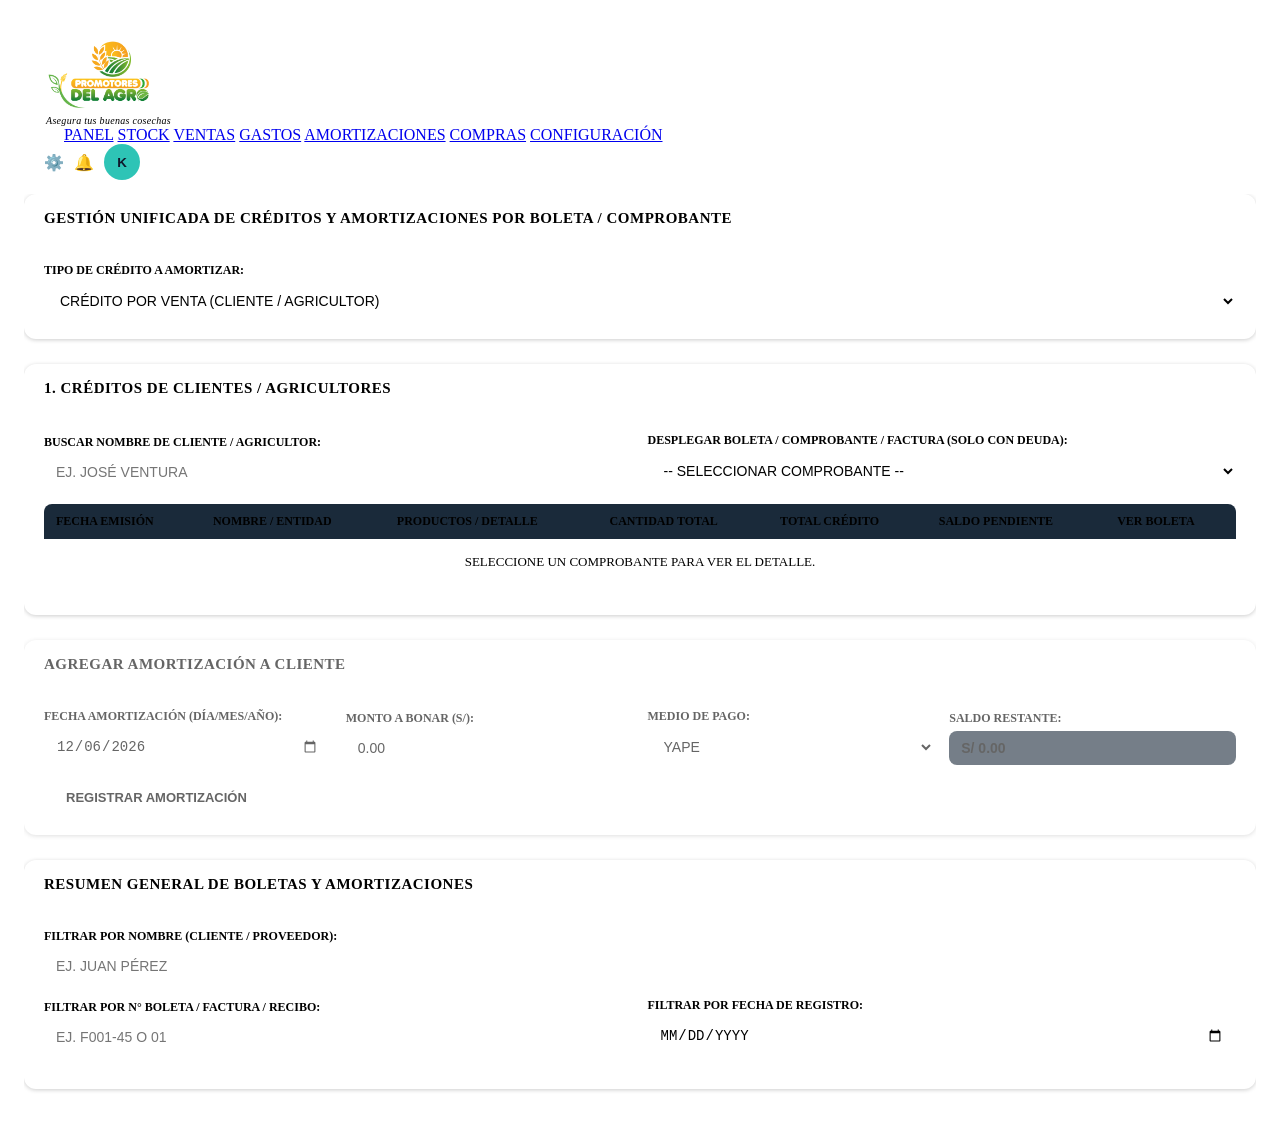
==== templates/amortizaciones.html @ 74233fc8 "Sistema limpio en ceros" ====
<!DOCTYPE html>
<html lang="es">
<head>
    <meta charset="UTF-8">
    <title>Amortizaciones - Promotores del Agro</title>
    <!-- Enlace al archivo de estilos global -->
    <link rel="stylesheet" href="{{ url_for('static', filename='styles.css') }}">
    <style>
        body { padding: 16px; }
        .main-content { width: 100%; max-width: 1400px; margin: 0 auto; overflow-x: hidden; }
        
        /* Ajuste de la barra superior para acomodar el logo grande y el eslogan debajo */
        .top-navbar { padding: 14px 20px; }
        .logo-container-top { display: flex; flex-direction: column; align-items: flex-start; gap: 2px; }
        .logo-container-top img { height: 75px; width: auto; object-fit: contain; }
        .logo-slogan-italic { font-size: 10px; font-style: italic; color: var(--text-secondary); margin-left: 2px; letter-spacing: 0.3px; }

        /* Cajas Principales */
        .card-box { background: var(--bg-card); border-radius: 12px; box-shadow: 0 1px 4px rgba(0,0,0,0.2); margin-bottom: 25px; overflow: hidden; border: 1px solid var(--border-color); }
        .card-header { background-color: var(--bg-card); border-bottom: 1px solid var(--border-color); color: var(--green-primary); padding: 16px 20px; font-weight: bold; font-size: 15px; letter-spacing: 0.5px; text-transform: uppercase; }
        .card-body { padding: 20px; }

        /* Formularios y Grids */
        .form-row { display: grid; gap: 15px; margin-bottom: 15px; align-items: end; }
        .row-2 { grid-template-columns: 1fr 1fr; }
        .row-3 { grid-template-columns: 1fr 1fr 1fr; }
        .row-4 { grid-template-columns: 1fr 1fr 1fr 1fr; }
        .row-search-historial { grid-template-columns: 1fr auto; align-items: center; }

        .form-group { display: flex; flex-direction: column; position: relative; }
        .form-group label { font-size: 12px; font-weight: bold; color: var(--text-secondary); margin-bottom: 5px; text-transform: uppercase; }
        .form-group input, .form-group select { background: var(--bg-main); border: 1px solid var(--border-color); color: var(--text-white); padding: 9px 12px; border-radius: 8px; font-size: 14px; outline: none; text-transform: uppercase; }
        .form-group input:focus, .form-group select:focus { border-color: var(--green-primary); }

        /* Botones */
        .btn-add { background-color: var(--green-primary); color: var(--bg-main); border: none; padding: 10px 22px; font-weight: bold; border-radius: 8px; cursor: pointer; font-size: 13px; text-transform: uppercase; transition: 0.2s; }
        .btn-add:hover { background-color: #35f5aa; }

        /* Caja de Deuda */
        .deuda-box-short { background-color: rgba(255, 14, 85, 0.1); border: 1px solid var(--red-alert); color: var(--red-alert); padding: 8px 12px; border-radius: 6px; font-weight: bold; font-size: 12px; text-align: center; text-transform: uppercase; display: inline-block; min-width: 180px; }

        /* Tablas */
        .table-container { margin: 10px 0 10px 0; border: 1px solid var(--border-color); border-radius: 8px; overflow: hidden; }
        table { width: 100%; border-collapse: collapse; background: var(--bg-card); font-size: 13px; color: var(--text-white); }
        th { background-color: #1a2a3a; color: var(--text-secondary); text-align: left; padding: 10px 12px; font-weight: bold; border-bottom: 1px solid var(--border-color); text-transform: uppercase; font-size: 12px; }
        td { padding: 10px 12px; border-bottom: 1px solid var(--border-color); color: var(--text-white); text-transform: uppercase; }
        
        .link-boleta { color: var(--blue-tag); text-decoration: none; font-weight: bold; cursor: pointer; }
        .link-boleta:hover { text-decoration: underline; }
        .link-action { color: var(--blue-tag); text-decoration: none; font-weight: bold; cursor: pointer; margin-right: 12px; text-transform: uppercase; }
        .link-action:hover { text-decoration: underline; }
        .link-danger { color: var(--red-alert); text-decoration: none; cursor: pointer; font-weight: bold; text-transform: uppercase; }
        .link-danger:hover { text-decoration: underline; }

        /* Modales */
        .modal-overlay { position: fixed; top: 0; left: 0; width: 100%; height: 100%; background: rgba(0,0,0,0.75); display: none; justify-content: center; align-items: center; z-index: 2000; padding: 20px; }
        .modal-card { background: var(--bg-card); padding: 35px; border-radius: 12px; max-width: 900px; width: 100%; box-shadow: 0 10px 30px rgba(0,0,0,0.5); border: 1px solid var(--border-color); border-top: 6px solid var(--green-primary); max-height: 92vh; overflow-y: auto; position: absolute; }
        .modal-card h3 { color: var(--green-primary); font-size: 18px; margin-bottom: 20px; border-bottom: 2px solid var(--border-color); padding-bottom: 12px; text-transform: uppercase; font-weight: bold; letter-spacing: 0.5px; }
        
        .modal-grid { display: grid; grid-template-columns: 1fr 1fr; gap: 15px; background: #1a2a3a; padding: 20px; border-radius: 8px; border: 1px solid var(--border-color); margin-bottom: 20px; color: var(--text-white); }
        .modal-grid-full { grid-column: span 2; }
        .modal-grid p { font-size: 13px; color: var(--text-white); margin-bottom: 8px; text-transform: uppercase; font-weight: 600; line-height: 1.5; }

        .btn-modal-close { background: var(--green-primary); color: var(--bg-main); border: none; padding: 11px 25px; border-radius: 6px; font-weight: bold; cursor: pointer; font-size: 13px; text-transform: uppercase; transition: 0.2s; }
        .btn-modal-close:hover { background: #35f5aa; }

        .btn-modal-cancel { background: var(--border-color); color: white; border: none; padding: 11px 20px; border-radius: 6px; font-weight: bold; cursor: pointer; font-size: 13px; text-transform: uppercase; margin-right: 10px; transition: 0.2s; }
        .btn-modal-cancel:hover { background: #2c3e50; }

        .btn-modal-confirm-danger { background: var(--red-alert); color: white; border: none; padding: 11px 25px; border-radius: 6px; font-weight: bold; cursor: pointer; font-size: 13px; text-transform: uppercase; transition: 0.2s; }
        .btn-modal-confirm-danger:hover { background: #ef233c; }
        
        .text-green { color: var(--green-primary); font-weight: bold; }
        .text-red { color: var(--red-alert); font-weight: bold; }
    </style>
</head>
<body>

    <!-- Barra Superior con el botón K universal para cerrar sesión -->
    <div class="top-navbar">
        <div class="nav-left">
            <div class="logo-container-top">
                <img src="/static/logo.png" alt="Promotores del Agro" onerror="this.style.display='none'">
                <span class="logo-slogan-italic">Asegura tus buenas cosechas</span>
            </div>
            <div class="nav-menu" style="margin-left: 20px; align-self: center;">
                <a href="/dashboard" class="nav-link">PANEL</a>
                <a href="/stock" class="nav-link">STOCK</a>
                <a href="/ventas" class="nav-link">VENTAS</a>
                <a href="/gastos" class="nav-link">GASTOS</a>
                <a href="/amortizaciones" class="nav-link active">AMORTIZACIONES</a>
                <a href="/compras" class="nav-link">COMPRAS</a>
                <a href="/configuracion" class="nav-link">CONFIGURACIÓN</a>
            </div>
        </div>
        <div class="nav-right" style="align-self: center; display: flex; align-items: center; gap: 10px;">
            <div class="icon-btn" title="Configuración" onclick="window.location.href='/configuracion'">⚙️</div>
            <div class="icon-btn" title="Notificaciones">
                🔔
                <span class="notification-dot"></span>
            </div>
            <!-- Botón K universal para cerrar sesión -->
            <button class="user-avatar" title="Cerrar Sesión / Cambiar Perfil" onclick="window.location.href='/logout'" style="cursor: pointer; background: #2ec4b6; border: none; color: #0f172a; font-weight: bold; border-radius: 50%; width: 36px; height: 36px;">K</button>
        </div>
    </div>

    <!-- Contenido Principal -->
    <div class="main-content">

        <!-- TÍTULO PRINCIPAL Y CONFIGURACIÓN DE TIPO DE CRÉDITO -->
        <div class="card-box">
            <div class="card-header">GESTIÓN UNIFICADA DE CRÉDITOS Y AMORTIZACIONES POR BOLETA / COMPROBANTE</div>
            <div class="card-body">
                <div class="form-group">
                    <label>Tipo de Crédito a Amortizar:</label>
                    <select id="tipo-credito">
                        <option value="VENTA">CRÉDITO POR VENTA (CLIENTE / AGRICULTOR)</option>
                        <option value="COMPRA">CRÉDITO POR COMPRA (PROVEEDORES)</option>
                        <option value="GASTO">CRÉDITO POR GASTO / SERVICIOS</option>
                    </select>
                </div>
            </div>
        </div>

        <!-- SECCIÓN 1: CRÉDITOS PENDIENTES -->
        <div class="card-box">
            <div class="card-header" id="titulo-seccion-creditos">1. CRÉDITOS DE CLIENTES / AGRICULTORES</div>
            <div class="card-body">
                
                <div class="form-row row-2">
                    <div class="form-group">
                        <label id="label-buscar-entidad">Buscar Nombre de Cliente / Agricultor:</label>
                        <input type="text" id="input-buscar-entidad" placeholder="Ej. José Ventura">
                    </div>
                    <div class="form-group">
                        <label>Desplegar Boleta / Comprobante / Factura (Solo con Deuda):</label>
                        <select id="select-comprobante-credito">
                            <option value="">-- Seleccionar Comprobante --</option>
                        </select>
                    </div>
                </div>

                <div class="table-container">
                    <table id="tabla-info-credito">
                        <thead>
                            <tr>
                                <th>Fecha Emisión</th>
                                <th>Nombre / Entidad</th>
                                <th>Productos / Detalle</th>
                                <th>Cantidad Total</th>
                                <th>Total Crédito</th>
                                <th>Saldo Pendiente</th>
                                <th>Ver Boleta</th>
                            </tr>
                        </thead>
                        <tbody>
                            <tr>
                                <td colspan="7" style="text-align: center; color: var(--text-secondary); padding: 15px;">Seleccione un comprobante para ver el detalle.</td>
                            </tr>
                        </tbody>
                    </table>
                </div>

            </div>
        </div>

        <!-- SECCIÓN 2: AGREGAR AMORTIZACIÓN -->
        <div class="card-box" id="seccion-agregar-abono" style="opacity: 0.6; pointer-events: none;">
            <div class="card-header" id="titulo-seccion-abono">AGREGAR AMORTIZACIÓN A CLIENTE</div>
            <div class="card-body">
                
                <div class="form-row row-4">
                    <div class="form-group">
                        <label>Fecha Amortización (Día/Mes/Año):</label>
                        <input type="date" id="abono-fecha">
                    </div>
                    <div class="form-group">
                        <label>Monto A Bonar (S/):</label>
                        <input type="number" id="abono-monto" value="0.00" step="0.01">
                    </div>
                    <div class="form-group">
                        <label>Medio de Pago:</label>
                        <select id="abono-medio">
                            <option value="YAPE">YAPE</option>
                            <option value="EFECTIVO">EFECTIVO (CAJA FÍSICA)</option>
                            <option value="PLIN">PLIN</option>
                            <option value="TRANSFERENCIA BANCARIA">TRANSFERENCIA BANCARIA</option>
                        </select>
                    </div>
                    <div class="form-group">
                        <label>Saldo Restante:</label>
                        <input type="text" id="abono-saldo-restante" value="S/ 0.00" readonly style="font-weight: bold; background: #1a2a3a; color: var(--red-alert);">
                    </div>
                </div>

                <button type="button" class="btn-add" id="btn-registrar-amortizacion">REGISTRAR AMORTIZACIÓN</button>

            </div>
        </div>

        <!-- SECCIÓN 3: RESUMEN GENERAL DE BOLETAS Y AMORTIZACIONES -->
        <div class="card-box">
            <div class="card-header">RESUMEN GENERAL DE BOLETAS Y AMORTIZACIONES</div>
            <div class="card-body">
                
                <div class="form-row row-search-historial" style="margin-bottom: 15px;">
                    <div class="form-group">
                        <label id="label-filtro-nombre">Filtrar por Nombre (Cliente / Proveedor):</label>
                        <input type="text" id="filtro-historial-nombre" placeholder="Ej. Juan Pérez">
                    </div>
                    <div style="text-align: right;">
                        <div id="contenedor-saldo-deuda" style="display: none;">
                            <label style="font-size: 10px; font-weight: bold; margin-bottom: 3px; display: block; text-align: left; text-transform: uppercase; color: var(--text-secondary);">Deuda Total:</label>
                            <div class="deuda-box-short">
                                SALDO TOTAL: <span id="deuda-total-entidad">S/ 0.00</span>
                            </div>
                        </div>
                    </div>
                </div>

                <div class="form-row row-2" style="margin-bottom: 15px;">
                    <div class="form-group">
                        <label>Filtrar por N° Boleta / Factura / Recibo:</label>
                        <input type="text" id="filtro-historial-comprobante" placeholder="Ej. F001-45 o 01">
                    </div>
                    <div class="form-group">
                        <label>Filtrar por Fecha de Registro:</label>
                        <input type="date" id="filtro-historial-fecha">
                    </div>
                </div>

                <div class="table-container" id="seccion-tabla-resumen" style="display: none;">
                    <table id="tabla-historial-abonos">
                        <thead>
                            <tr>
                                <th>N° Comprobante</th>
                                <th>Nombre / Entidad / Descripción</th>
                                <th>Monto Total</th>
                                <th>Total Abonado</th>
                                <th>Saldo Pendiente Actual</th>
                                <th>N° Abonos</th>
                                <th>Acción</th>
                            </tr>
                        </thead>
                        <tbody>
                            <!-- Abonos cargados dinámicamente -->
                        </tbody>
                    </table>
                </div>

            </div>
        </div>

    </div>

    <!-- Modal Detalle Comprobante -->
    <div id="modal-detalle-comprobante" class="modal-overlay">
        <div class="modal-card">
            <h3>HISTORIAL Y DETALLE DE BOLETA / AMORTIZACIONES</h3>
            <div id="contenido-modal-comprobante">
                <!-- Contenido Dinámico -->
            </div>
            <div style="text-align: right; margin-top: 20px;">
                <button type="button" class="btn-modal-close" id="btn-cerrar-modal-detalle">CERRAR</button>
            </div>
        </div>
    </div>

    <!-- Modal de Confirmación -->
    <div id="modal-confirmacion" class="modal-overlay">
        <div class="modal-card" style="max-width: 480px; text-align: center; padding: 30px;">
            <h3 id="confirmacion-titulo" style="color: var(--green-primary); margin-bottom: 15px;">CONFIRMACIÓN</h3>
            <p id="confirmacion-mensaje" style="font-size: 13px; margin-bottom: 25px; font-weight: 600; text-transform: none; color: var(--text-white);"></p>
            <div style="display: flex; justify-content: center; gap: 10px;">
                <button type="button" class="btn-modal-cancel" id="btn-confirmar-cancelar">CANCELAR</button>
                <button type="button" class="btn-modal-confirm-danger" id="btn-confirmar-aceptar">SÍ, PROCEDER</button>
            </div>
        </div>
    </div>

    <!-- Modal Alerta Simple -->
    <div id="modal-alerta" class="modal-overlay">
        <div class="modal-card" style="max-width: 450px;">
            <h3>PROMOTORES DEL AGRO</h3>
            <p id="modal-mensaje" style="margin: 15px 0; font-size: 13px; text-transform: none; color: var(--text-white);"></p>
            <div style="text-align: right;">
                <button type="button" class="btn-modal-close" id="btn-cerrar-alerta">ACEPTAR</button>
            </div>
        </div>
    </div>

    <script>
        document.getElementById('abono-fecha').valueAsDate = new Date();
        
        let historialVentas = JSON.parse(localStorage.getItem('historial_ventas_agro')) || [];
        let historialCompras = JSON.parse(localStorage.getItem('historial_compras_agro')) || [];
        let historialGastos = JSON.parse(localStorage.getItem('historial_gastos_agro')) || [];

        let registroSeleccionado = null;
        let tipoActual = 'VENTA';
        let accionPendiente = null;

        function formatearFecha(fechaStr) {
            if (!fechaStr) return '-';
            let partes = fechaStr.split('-');
            if (partes.length === 3) {
                return `${partes[2]}/${partes[1]}/${partes[0]}`;
            }
            return fechaStr;
        }

        function obtenerNombreEntidad(item) {
            if (!item) return 'SIN NOMBRE';
            if (tipoActual === 'GASTO') {
                return item.detalle || item.categoria || item.recibo || 'SIN DESCRIPCIÓN';
            }
            return item.cliente || item.proveedor || item.recibo || item.nombre || item.categoria || 'SIN NOMBRE';
        }

        function obtenerNumeroComprobante(item) {
            if (!item) return '01';
            return item.comprobante || item.factura || item.recibo || item.boleta || '01';
        }

        function mostrarAlerta(msj) {
            document.getElementById('modal-mensaje').innerText = msj;
            document.getElementById('modal-alerta').style.display = 'flex';
        }

        document.getElementById('btn-cerrar-alerta').addEventListener('click', function() {
            document.getElementById('modal-alerta').style.display = 'none';
        });

        function abrirModalConfirmacion(titulo, mensaje, callbackAccion) {
            document.getElementById('confirmacion-titulo').innerText = titulo;
            document.getElementById('confirmacion-mensaje').innerText = mensaje;
            accionPendiente = callbackAccion;
            document.getElementById('modal-confirmacion').style.display = 'flex';
        }

        document.getElementById('btn-confirmar-cancelar').addEventListener('click', function() {
            document.getElementById('modal-confirmacion').style.display = 'none';
            accionPendiente = null;
        });

        document.getElementById('btn-confirmar-aceptar').addEventListener('click', function() {
            document.getElementById('modal-confirmacion').style.display = 'none';
            if (typeof accionPendiente === 'function') {
                accionPendiente();
            }
            accionPendiente = null;
        });

        const selectTipoCredito = document.getElementById('tipo-credito');
        const tituloSeccionCreditos = document.getElementById('titulo-seccion-creditos');
        const tituloSeccionAbono = document.getElementById('titulo-seccion-abono');
        const labelBuscarEntidad = document.getElementById('label-buscar-entidad');
        const labelFiltroNombre = document.getElementById('label-filtro-nombre');
        const inputBuscarEntidad = document.getElementById('input-buscar-entidad');
        const selectComprobante = document.getElementById('select-comprobante-credito');
        const seccionTablaResumen = document.getElementById('seccion-tabla-resumen');
        const contenedorSaldoDeuda = document.getElementById('contenedor-saldo-deuda');

        selectTipoCredito.addEventListener('change', function() {
            tipoActual = this.value;
            registroSeleccionado = null;
            inputBuscarEntidad.value = '';
            selectComprobante.innerHTML = '<option value="">-- Seleccionar Comprobante --</option>';

            document.getElementById('seccion-agregar-abono').style.opacity = '0.6';
            document.getElementById('seccion-agregar-abono').style.pointerEvents = 'none';
            limpiarVistaDetalle();

            if (tipoActual === 'VENTA') {
                tituloSeccionCreditos.innerText = '1. CRÉDITOS DE CLIENTES / AGRICULTORES';
                tituloSeccionAbono.innerText = 'AGREGAR AMORTIZACIÓN A CLIENTE';
                labelBuscarEntidad.innerText = 'Buscar Nombre de Cliente / Agricultor:';
                labelFiltroNombre.innerText = 'Filtrar por Nombre (Cliente):';
            } else if (tipoActual === 'COMPRA') {
                tituloSeccionCreditos.innerText = '1. CRÉDITOS DE PROVEEDORES';
                tituloSeccionAbono.innerText = 'AGREGAR AMORTIZACIÓN A PROVEEDOR';
                labelBuscarEntidad.innerText = 'Buscar Nombre de Proveedor:';
                labelFiltroNombre.innerText = 'Filtrar por Proveedor:';
            } else if (tipoActual === 'GASTO') {
                tituloSeccionCreditos.innerText = '1. CRÉDITOS DE GASTOS / SERVICIOS';
                tituloSeccionAbono.innerText = 'AGREGAR AMORTIZACIÓN A GASTO';
                labelBuscarEntidad.innerText = 'Buscar por Descripción del Gasto / Servicio:';
                labelFiltroNombre.innerText = 'Filtrar por Descripción / Categoría:';
            }

            document.getElementById('filtro-historial-nombre').value = '';
            document.getElementById('filtro-historial-comprobante').value = '';
            document.getElementById('filtro-historial-fecha').value = '';
            seccionTablaResumen.style.display = 'none';
            contenedorSaldoDeuda.style.display = 'none';
        });

        inputBuscarEntidad.addEventListener('input', function() {
            let texto = this.value.trim().toUpperCase();
            selectComprobante.innerHTML = '<option value="">-- Seleccionar Comprobante --</option>';

            if (texto === "") return;

            let lista = tipoActual === 'VENTA' ? historialVentas : (tipoActual === 'COMPRA' ? historialCompras : historialGastos);

            lista.forEach((item, index) => {
                let identificador = obtenerNombreEntidad(item);
                let numComp = obtenerNumeroComprobante(item);
                let saldo = item.saldo !== undefined ? item.saldo : (item.total || item.montoTotal || 0);

                if (identificador && identificador.toUpperCase().includes(texto) && saldo > 0) {
                    let opt = document.createElement('option');
                    opt.value = index;
                    if (tipoActual === 'GASTO') {
                        opt.innerText = `Recibo N° ${numComp} - ${identificador} (Deuda: S/ ${saldo.toFixed(2)})`;
                    } else {
                        opt.innerText = `N° ${numComp} - ${identificador} (Deuda: S/ ${saldo.toFixed(2)})`;
                    }
                    selectComprobante.appendChild(opt);
                }
            });
        });

        selectComprobante.addEventListener('change', function() {
            let index = this.value;
            if (index === "") {
                registroSeleccionado = null;
                document.getElementById('seccion-agregar-abono').style.opacity = '0.6';
                document.getElementById('seccion-agregar-abono').style.pointerEvents = 'none';
                limpiarVistaDetalle();
                return;
            }

            let lista = tipoActual === 'VENTA' ? historialVentas : (tipoActual === 'COMPRA' ? historialCompras : historialGastos);
            registroSeleccionado = { item: lista[index], globalIndex: parseInt(index) };

            document.getElementById('seccion-agregar-abono').style.opacity = '1';
            document.getElementById('seccion-agregar-abono').style.pointerEvents = 'auto';

            renderizarDetalleCredito(registroSeleccionado.item);
            calcularSaldoRestanteAbono();
        });

        function renderizarDetalleCredito(item) {
            let tbody = document.querySelector('#tabla-info-credito tbody');
            let fechaFormateada = formatearFecha(item.fecha);
            let nombre = obtenerNombreEntidad(item);
            let numComp = obtenerNumeroComprobante(item);
            let detalle = item.items ? item.items.map(i => `${i.cantidad}x ${i.producto}`).join(', ') : (tipoActual === 'GASTO' ? `${item.categoria} - ${item.detalle}` : (item.detalle || '-'));
            let cantidadTotal = item.items ? item.items.reduce((acc, i) => acc + parseInt(i.cantidad), 0) : 1;
            let total = item.total || item.montoTotal || 0;
            let saldo = item.saldo || 0;

            tbody.innerHTML = `
                <tr>
                    <td>${fechaFormateada}</td>
                    <td><strong>${nombre}</strong></td>
                    <td>${detalle}</td>
                    <td>${cantidadTotal}</td>
                    <td>S/ ${total.toFixed(2)}</td>
                    <td class="text-red" style="font-weight: bold;">S/ ${saldo.toFixed(2)}</td>
                    <td>
                        <a class="link-boleta" onclick="verModalDetalleComprobante('${numComp}')">N° ${numComp}</a>
                    </td>
                </tr>
            `;
        }

        const inputMontoAbonar = document.getElementById('abono-monto');
        const inputSaldoRestante = document.getElementById('abono-saldo-restante');

        inputMontoAbonar.addEventListener('input', calcularSaldoRestanteAbono);

        function calcularSaldoRestanteAbono() {
            if (!registroSeleccionado) return;
            let item = registroSeleccionado.item;
            let montoAbonar = parseFloat(inputMontoAbonar.value) || 0;
            let restante = (item.saldo || 0) - montoAbonar;
            if (restante < 0) restante = 0;
            inputSaldoRestante.value = "S/ " + restante.toFixed(2);
        }

        document.getElementById('btn-registrar-amortizacion').addEventListener('click', function() {
            if (!registroSeleccionado) {
                mostrarAlerta('POR FAVOR SELECCIONE UN COMPROBANTE.');
                return;
            }

            let montoAbonar = parseFloat(inputMontoAbonar.value) || 0;
            if (montoAbonar <= 0) {
                mostrarAlerta('EL MONTO A BONAR DEBE SER MAYOR A CERO.');
                return;
            }

            let item = registroSeleccionado.item;
            if (montoAbonar > item.saldo) {
                mostrarAlerta('EL MONTO A BONAR NO PUEDE SER MAYOR AL SALDO PENDIENTE.');
                return;
            }

            let fechaAbono = document.getElementById('abono-fecha').value;
            let medioPago = document.getElementById('abono-medio').value;

            item.saldo -= montoAbonar;
            item.amortizado = (item.amortizado || item.abonado || 0) + montoAbonar;

            if (!item.abonos) item.abonos = [];
            let nombreEntidad = obtenerNombreEntidad(item);
            let numComp = obtenerNumeroComprobante(item);

            item.abonos.push({
                fecha: fechaAbono,
                nombre: nombreEntidad,
                comprobante: numComp,
                monto: montoAbonar,
                medio: medioPago,
                saldoQuedante: item.saldo,
                tipo: tipoActual
            });

            if (tipoActual === 'VENTA') localStorage.setItem('historial_ventas_agro', JSON.stringify(historialVentas));
            else if (tipoActual === 'COMPRA') localStorage.setItem('historial_compras_agro', JSON.stringify(historialCompras));
            else if (tipoActual === 'GASTO') localStorage.setItem('historial_gastos_agro', JSON.stringify(historialGastos));

            verificarYRenderizarResumen();

            registroSeleccionado = null;
            inputBuscarEntidad.value = '';
            selectComprobante.innerHTML = '<option value="">-- Seleccionar Comprobante --</option>';
            document.getElementById('seccion-agregar-abono').style.opacity = '0.6';
            document.getElementById('seccion-agregar-abono').style.pointerEvents = 'none';
            inputMontoAbonar.value = '0.00';
            inputSaldoRestante.value = 'S/ 0.00';
            document.getElementById('abono-fecha').valueAsDate = new Date();
            limpiarVistaDetalle();

            mostrarAlerta('AMORTIZACIÓN REGISTRADA EXITOSAMENTE EN LA BOLETA SELECCIONADA.');
        });

        function verificarYRenderizarResumen() {
            let filtroNombre = document.getElementById('filtro-historial-nombre').value.trim();
            let filtroComp = document.getElementById('filtro-historial-comprobante').value.trim();
            let filtroFecha = document.getElementById('filtro-historial-fecha').value;

            if (filtroNombre === "" && filtroComp === "" && filtroFecha === "") {
                seccionTablaResumen.style.display = 'none';
                contenedorSaldoDeuda.style.display = 'none';
                return;
            }

            seccionTablaResumen.style.display = 'block';
            contenedorSaldoDeuda.style.display = 'block';
            
            let tbody = document.querySelector('#tabla-historial-abonos tbody');
            tbody.innerHTML = '';

            let dataset = tipoActual === 'VENTA' ? historialVentas : (tipoActual === 'COMPRA' ? historialCompras : historialGastos);

            let filtrados = dataset.filter(item => {
                let nombre = obtenerNombreEntidad(item).toUpperCase();
                let comp = obtenerNumeroComprobante(item).toUpperCase();
                let fecha = item.fecha;

                let matchNombre = filtroNombre === "" || nombre.includes(filtroNombre.toUpperCase());
                let matchComp = filtroComp === "" || comp.includes(filtroComp.toUpperCase());
                let matchFecha = filtroFecha === "" || fecha === filtroFecha;

                return matchNombre && matchComp && matchFecha;
            });

            let deudaTotalFiltro = 0;
            filtrados.forEach(item => {
                let total = item.total || item.montoTotal || 0;
                let abonado = item.amortizado || item.abonado || 0;
                let saldo = item.saldo !== undefined ? item.saldo : total - abonado;
                deudaTotalFiltro += saldo;
            });

            document.getElementById('deuda-total-entidad').innerText = "S/ " + deudaTotalFiltro.toFixed(2);

            if (filtrados.length === 0) {
                tbody.innerHTML = `<tr><td colspan="7" style="text-align: center; color: var(--text-secondary); padding: 15px;">No se encontraron comprobantes o amortizaciones con esos criterios.</td></tr>`;
                return;
            }

            filtrados.forEach((item) => {
                let parentIdx = dataset.indexOf(item);
                let nombre = obtenerNombreEntidad(item);
                let comp = obtenerNumeroComprobante(item);
                let total = item.total || item.montoTotal || 0;
                let totalAbonado = item.amortizado || item.abonado || 0;
                let saldoPendiente = item.saldo !== undefined ? item.saldo : total - totalAbonado;
                let numAbonos = item.abonos ? item.abonos.length : 0;

                let tr = document.createElement('tr');
                tr.innerHTML = `
                    <td><a class="link-boleta" onclick="verModalDetalleComprobante('${comp}')">N° ${comp}</a></td>
                    <td><strong>${nombre}</strong></td>
                    <td>S/ ${total.toFixed(2)}</td>
                    <td style="font-weight: bold; color: var(--green-primary);">S/ ${totalAbonado.toFixed(2)}</td>
                    <td style="font-weight: bold; color: ${saldoPendiente > 0 ? 'var(--red-alert)' : 'var(--green-primary)'};">S/ ${saldoPendiente.toFixed(2)}</td>
                    <td>${numAbonos} abono(s)</td>
                    <td>
                        <a class="link-action" onclick="verModalDetalleComprobante('${comp}')">Ver / Historial</a>
                        <a class="link-danger" onclick="confirmarEliminarComprobante(${parentIdx})">Eliminar</a>
                    </td>
                `;
                tbody.appendChild(tr);
            });
        }

        document.getElementById('filtro-historial-nombre').addEventListener('input', verificarYRenderizarResumen);
        document.getElementById('filtro-historial-comprobante').addEventListener('input', verificarYRenderizarResumen);
        document.getElementById('filtro-historial-fecha').addEventListener('change', verificarYRenderizarResumen);

        window.verModalDetalleComprobante = function(numComp) {
            let dataset = tipoActual === 'VENTA' ? historialVentas : (tipoActual === 'COMPRA' ? historialCompras : historialGastos);
            let item = dataset.find(x => (obtenerNumeroComprobante(x) === numComp));

            if (!item) {
                mostrarAlerta('NO SE ENCONTRÓ INFORMACIÓN DE ESTE COMPROBANTE.');
                return;
            }

            let parentIdx = dataset.indexOf(item);
            let contenedor = document.getElementById('contenido-modal-comprobante');
            let nombre = obtenerNombreEntidad(item);
            let fechaEmisionFormateada = formatearFecha(item.fecha);
            let total = item.total || item.montoTotal || 0;
            let detalleStr = item.items ? item.items.map(i => `• ${i.cantidad}x ${i.producto} (S/ ${i.precio.toFixed(2)})`).join('<br>') : (tipoActual === 'GASTO' ? `Categoría: ${item.categoria}<br>Detalle: ${item.detalle}` : (item.detalle || 'SIN DETALLE'));

            let abonosTabla = `
                <div class="table-container" style="margin-top: 10px;">
                    <table>
                        <thead>
                            <tr>
                                <th>Fecha Abono</th>
                                <th>Monto Abonado</th>
                                <th>Medio de Pago</th>
                                <th>Saldo Después</th>
                                <th style="text-align: center;">Acción</th>
                            </tr>
                        </thead>
                        <tbody>
            `;

            if (item.abonos && item.abonos.length > 0) {
                item.abonos.forEach((a, abIdx) => {
                    let fechaAbonoFormateada = formatearFecha(a.fecha);
                    abonosTabla += `
                        <tr>
                            <td>${fechaAbonoFormateada}</td>
                            <td class="text-green" style="font-weight: bold;">S/ ${a.monto.toFixed(2)}</td>
                            <td>${a.medio}</td>
                            <td style="font-weight: bold;">S/ ${a.saldoQuedante !== undefined ? a.saldoQuedante.toFixed(2) : '-'}</td>
                            <td style="text-align: center;">
                                <a class="link-action" onclick="confirmarEditarAbono(${parentIdx}, ${abIdx})">Editar</a>
                                <a class="link-danger" onclick="confirmarEliminarAbono(${parentIdx}, ${abIdx})">Eliminar</a>
                            </td>
                        </tr>
                    `;
                });
            } else {
                abonosTabla += `<tr><td colspan="5" style="text-align:center; padding: 15px; color:var(--text-secondary);">Sin abonos registrados aún en esta boleta.</td></tr>`;
            }

            abonosTabla += `</tbody></table></div>`;

            contenedor.innerHTML = `
                <div class="modal-grid">
                    <p><strong>N° Comprobante:</strong> ${numComp}</p>
                    <p><strong>Tipo de Crédito:</strong> ${tipoActual.toUpperCase()}</p>
                    <p><strong>Nombre / Descripción:</strong> ${nombre}</p>
                    <p><strong>Fecha Emisión:</strong> ${fechaEmisionFormateada}</p>
                    <p class="modal-grid-full"><strong>Detalle / Ítems:</strong><br>${detalleStr}</p>
                    <p><strong>Monto Total Crédito:</strong> S/ ${total.toFixed(2)}</p>
                    <p><strong>Total Abonado:</strong> S/ ${(item.amortizado || item.abonado || 0).toFixed(2)}</p>
                    <p class="modal-grid-full"><strong>Saldo Pendiente Actual:</strong> <span class="${item.saldo > 0 ? 'text-red' : 'text-green'}">S/ ${item.saldo.toFixed(2)}</span></p>
                </div>
                <p style="font-weight: bold; font-size: 13px; color: var(--green-primary); margin-bottom: 5px; text-transform: uppercase;">Cronología de Abonos Específicos para la Boleta N° ${numComp}:</p>
                ${abonosTabla}
            `;

            document.getElementById('modal-detalle-comprobante').style.display = 'flex';
        };

        window.confirmarEditarAbono = function(parentIdx, abIdx) {
            abrirModalConfirmacion(
                "¿DESEA EDITAR ESTE ABONO?",
                "¿Está seguro de que desea editar esta amortización? El monto se reintegrará temporalmente para que pueda modificarlo en el formulario superior.",
                function() {
                    document.getElementById('modal-detalle-comprobante').style.display = 'none';
                    editarAbonoGeneral(parentIdx, abIdx);
                }
            );
        };

        window.editarAbonoGeneral = function(parentIdx, abIdx) {
            let dataset = tipoActual === 'VENTA' ? historialVentas : (tipoActual === 'COMPRA' ? historialCompras : historialGastos);
            let item = dataset[parentIdx];
            let abono = item.abonos[abIdx];

            registroSeleccionado = { item: item, globalIndex: parentIdx };
            selectComprobante.innerHTML = `<option value="${parentIdx}">N° ${obtenerNumeroComprobante(item)} - ${obtenerNombreEntidad(item)} (Deuda: S/ ${item.saldo.toFixed(2)})</option>`;
            selectComprobante.value = parentIdx;

            document.getElementById('seccion-agregar-abono').style.opacity = '1';
            document.getElementById('seccion-agregar-abono').style.pointerEvents = 'auto';

            document.getElementById('abono-fecha').value = abono.fecha;
            document.getElementById('abono-monto').value = abono.monto;
            document.getElementById('abono-medio').value = abono.medio;

            item.saldo += abono.monto;
            item.amortizado = (item.amortizado || item.abonado || 0) - abono.monto;
            item.abonos.splice(abIdx, 1);

            if (tipoActual === 'VENTA') localStorage.setItem('historial_ventas_agro', JSON.stringify(historialVentas));
            else if (tipoActual === 'COMPRA') localStorage.setItem('historial_compras_agro', JSON.stringify(historialCompras));
            else if (tipoActual === 'GASTO') localStorage.setItem('historial_gastos_agro', JSON.stringify(historialGastos));

            renderizarDetalleCredito(item);
            calcularSaldoRestanteAbono();
            verificarYRenderizarResumen();

            document.getElementById('abono-monto').focus();
        };

        window.confirmarEliminarAbono = function(parentIdx, abIdx) {
            abrirModalConfirmacion(
                "¿DESEA ELIMINAR ESTE ABONO?",
                "¿Está totalmente seguro de eliminar este registro de amortización? Esta acción no se puede deshacer y el saldo pendiente aumentará.",
                function() {
                    eliminarAbonoIndividualModal(parentIdx, abIdx);
                }
            );
        };

        window.eliminarAbonoIndividualModal = function(parentIdx, abIdx) {
            let dataset = tipoActual === 'VENTA' ? historialVentas : (tipoActual === 'COMPRA' ? historialCompras : historialGastos);
            let item = dataset[parentIdx];
            let abonoEliminado = item.abonos[abIdx];

            item.saldo += abonoEliminado.monto;
            item.amortizado = (item.amortizado || item.abonado || 0) - abonoEliminado.monto;

            item.abonos.splice(abIdx, 1);

            if (tipoActual === 'VENTA') localStorage.setItem('historial_ventas_agro', JSON.stringify(historialVentas));
            else if (tipoActual === 'COMPRA') localStorage.setItem('historial_compras_agro', JSON.stringify(historialCompras));
            else if (tipoActual === 'GASTO') localStorage.setItem('historial_gastos_agro', JSON.stringify(historialGastos));

            let numComp = obtenerNumeroComprobante(item);
            verModalDetalleComprobante(numComp);
            verificarYRenderizarResumen();

            if (registroSeleccionado && registroSeleccionado.globalIndex === parentIdx) {
                renderizarDetalleCredito(item);
                calcularSaldoRestanteAbono();
            }

            mostrarAlerta('ABONO ELIMINADO EXITOSAMENTE.');
        };

        window.confirmarEliminarComprobante = function(parentIdx) {
            abrirModalConfirmacion(
                "¿DESEA ELIMINAR ESTE COMPROBANTE?",
                "¿Está seguro de eliminar todo este registro de crédito de la base de datos? Esta acción es irreversible.",
                function() {
                    let dataset = tipoActual === 'VENTA' ? historialVentas : (tipoActual === 'COMPRA' ? historialCompras : historialGastos);
                    dataset.splice(parentIdx, 1);

                    if (tipoActual === 'VENTA') localStorage.setItem('historial_ventas_agro', JSON.stringify(historialVentas));
                    else if (tipoActual === 'COMPRA') localStorage.setItem('historial_compras_agro', JSON.stringify(historialCompras));
                    else if (tipoActual === 'GASTO') localStorage.setItem('historial_gastos_agro', JSON.stringify(historialGastos));

                    verificarYRenderizarResumen();
                    limpiarVistaDetalle();
                    mostrarAlerta('COMPROBANTE ELIMINADO EXITOSAMENTE.');
                }
            );
        };

        document.getElementById('btn-cerrar-modal-detalle').addEventListener('click', function() {
            document.getElementById('modal-detalle-comprobante').style.display = 'none';
        });

        function limpiarVistaDetalle() {
            document.querySelector('#tabla-info-credito tbody').innerHTML = `<tr><td colspan="7" style="text-align: center; color: var(--text-secondary); padding: 15px;">Seleccione un comprobante para ver el detalle.</td></tr>`;
        }
    </script>

</body>
</html>
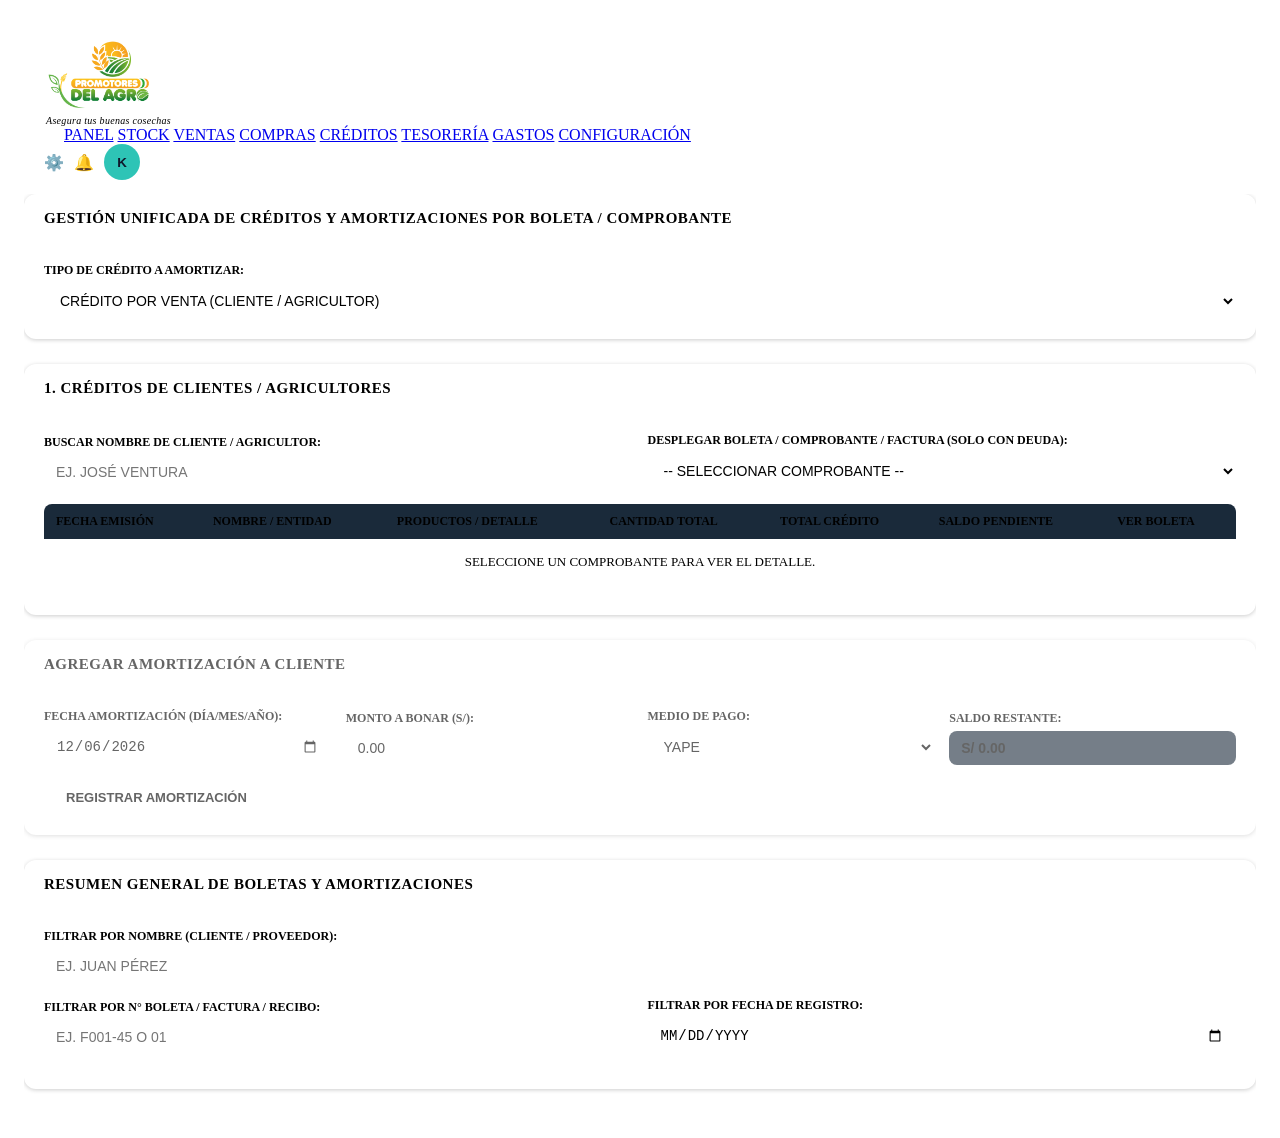
==== commit fcc486d8: "Agregados modulos de creditos y tesoreria en main.py y htmls" ====
--- a/templates/amortizaciones.html
+++ b/templates/amortizaciones.html
@@ -84,12 +84,13 @@
                 <span class="logo-slogan-italic">Asegura tus buenas cosechas</span>
             </div>
             <div class="nav-menu" style="margin-left: 20px; align-self: center;">
-                <a href="/dashboard" class="nav-link">PANEL</a>
+                <a href="/dashboard" class="nav-link active">PANEL</a>
                 <a href="/stock" class="nav-link">STOCK</a>
                 <a href="/ventas" class="nav-link">VENTAS</a>
+                <a href="/compras" class="nav-link">COMPRAS</a>
+                <a href="/creditos" class="nav-link">CRÉDITOS</a>
+                <a href="/tesoreria" class="nav-link">TESORERÍA</a>
                 <a href="/gastos" class="nav-link">GASTOS</a>
-                <a href="/amortizaciones" class="nav-link active">AMORTIZACIONES</a>
-                <a href="/compras" class="nav-link">COMPRAS</a>
                 <a href="/configuracion" class="nav-link">CONFIGURACIÓN</a>
             </div>
         </div>
